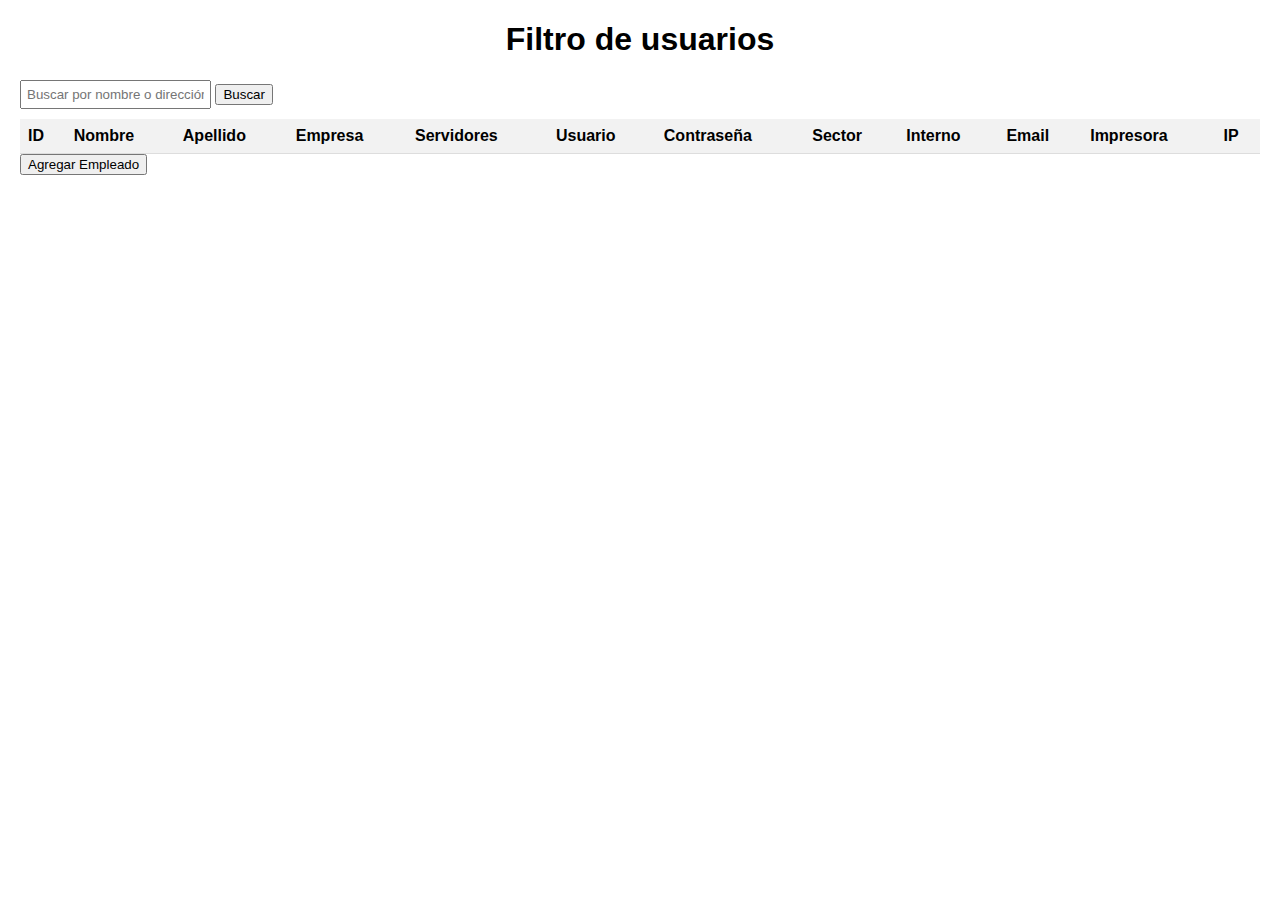
==== index.html @ abe61a06 "funcional motor de busqueda" ====
<!DOCTYPE html>
<html lang="es">
<head>
  <meta charset="UTF-8">
  <title>Filtro de usuarios</title>
  <link rel="stylesheet" href="style.css">
</head>
<body>
  <h1>Filtro de usuarios</h1>
  <div>
    <input type="text" id="filtroInput" placeholder="Buscar por nombre o dirección IP">
    <button onclick="filtrarUsuarios()">Buscar</button>
  </div>
  <table id="tablaUsuarios">
    <tr>
      <th>ID</th>
      <th>Nombre</th>
      <th>Apellido</th>
      <th>Empresa</th>
      <th>Servidores</th>
      <th>Usuario</th>
      <th>Contraseña</th>
      <th>Sector</th>
      <th>Interno</th>
      <th>Email</th>
      <th>Impresora</th>
      <th>IP</th>
    </tr>
  </table>
  <button onclick="window.location.href = 'formulario.html'">Agregar Empleado</button>
  <script src="script.js"></script>
</body>
</html>
---- style.css ----
body {
    font-family: Arial, sans-serif;
    margin: 20px;
  }
  
  h1 {
    text-align: center;
  }
  
  input {
    margin-bottom: 10px;
    padding: 5px;
  }
  
  table {
    width: 100%;
    border-collapse: collapse;
  }
  
  th, td {
    padding: 8px;
    text-align: left;
    border-bottom: 1px solid #ddd;
  }
  
  th {
    background-color: #f2f2f2;
  }
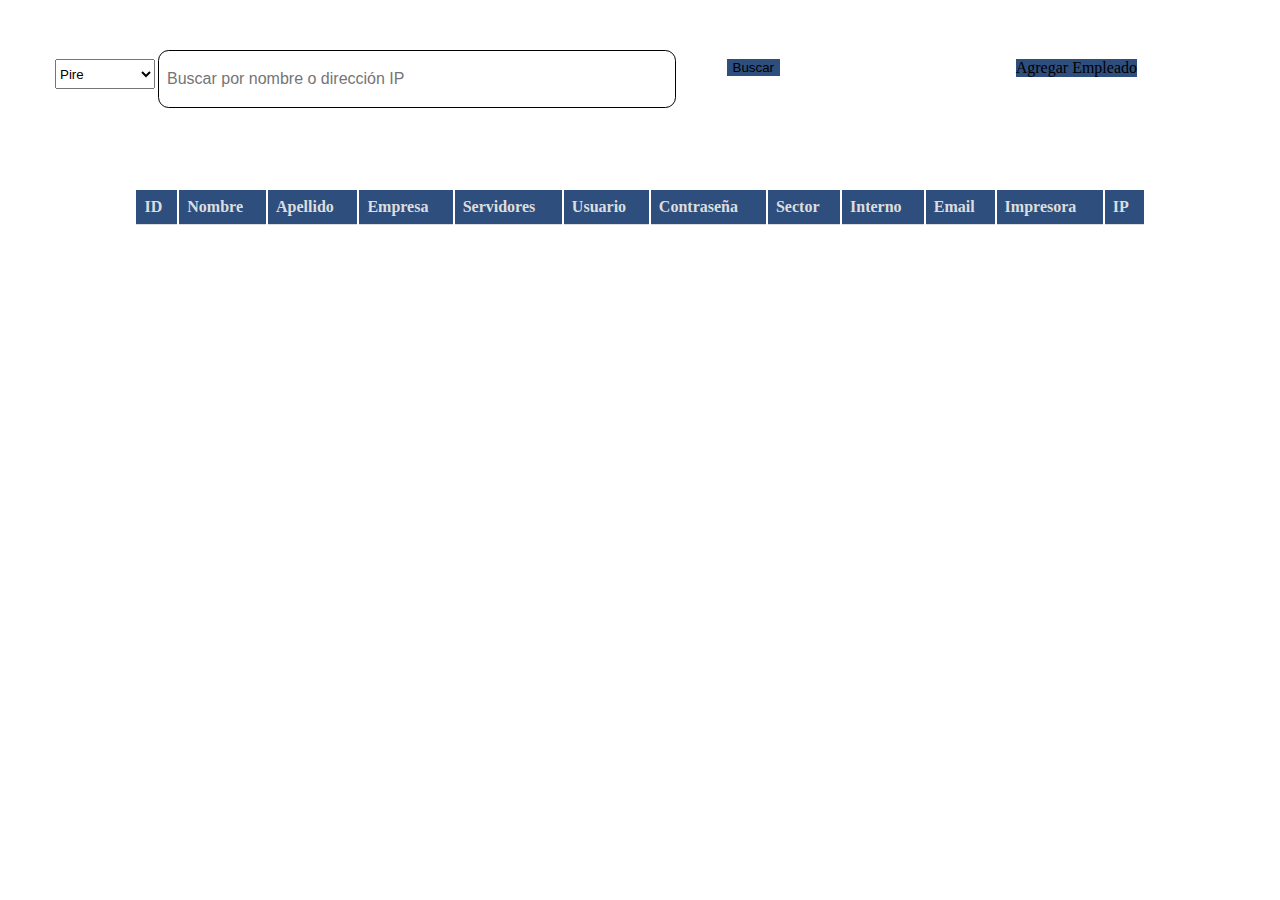
==== commit 505e9898: "funcional y diseño" ====
--- a/index.html
+++ b/index.html
@@ -4,13 +4,22 @@
   <meta charset="UTF-8">
   <title>Filtro de usuarios</title>
   <link rel="stylesheet" href="style.css">
+  <link href="https://cdn.jsdelivr.net/npm/bootstrap@5.3.0-alpha3/dist/css/bootstrap.min.css" rel="stylesheet" integrity="sha384-KK94CHFLLe+nY2dmCWGMq91rCGa5gtU4mk92HdvYe+M/SXH301p5ILy+dN9+nJOZ" crossorigin="anonymous">
+
 </head>
 <body>
-  <h1>Filtro de usuarios</h1>
+  <div class="container">
+    <input type="text"  id="filtroInput" placeholder="Buscar por nombre o dirección IP">
+    <button type="button" class="btn btn-primary btn-sm" id="button-buscar" onclick="filtrarUsuarios()">Buscar</button>
+    <label for="empresa" id="empresa"></label>
+      <select id="empresa" name="empresa" required>
+        <option value="pire">Pire</option>
+        <option value="valley">Valley</option>
+        <option value="hicsa">Hicsa</option>
+      </select>
+      <div button class="btn btn-primary btn-sm" id="button-container" onclick="window.location.href = 'formulario.html'">Agregar Empleado</button> </div>
+  </div>
   <div>
-    <input type="text" id="filtroInput" placeholder="Buscar por nombre o dirección IP">
-    <button onclick="filtrarUsuarios()">Buscar</button>
-  </div>
   <table id="tablaUsuarios">
     <tr>
       <th>ID</th>
@@ -27,7 +36,9 @@
       <th>IP</th>
     </tr>
   </table>
-  <button onclick="window.location.href = 'formulario.html'">Agregar Empleado</button>
+</div>
   <script src="script.js"></script>
+  <script src="https://cdn.jsdelivr.net/npm/bootstrap@5.3.0-alpha3/dist/js/bootstrap.bundle.min.js" integrity="sha384-ENjdO4Dr2bkBIFxQpeoTz1HIcje39Wm4jDKdf19U8gI4ddQ3GYNS7NTKfAdVQSZe" crossorigin="anonymous"></script>
+
 </body>
 </html>--- a/style.css
+++ b/style.css
@@ -1,21 +1,20 @@
-body {
-    font-family: Arial, sans-serif;
-    margin: 20px;
-  }
-  
-  h1 {
-    text-align: center;
-  }
   
   input {
-    margin-bottom: 10px;
-    padding: 5px;
+    margin-bottom: 30px;
+    padding: 8px;
+    border-radius: 8pt;
+    color: black;
   }
   
   table {
-    width: 100%;
-    border-collapse: collapse;
-  }
+      margin-top: 80px;
+      margin-bottom: 20px;
+      margin-left: auto;
+      margin-right: auto;
+      width: 80%;
+    }
+    
+
   
   th, td {
     padding: 8px;
@@ -23,7 +22,62 @@
     border-bottom: 1px solid #ddd;
   }
   
-  th {
-    background-color: #f2f2f2;
+   
+  tr:first-child {
+    background-color: #2e4e7e;
+    color: #ddd;
+  
   }
-  +  
+  #tablaUsuarios tbody tr {
+    border-bottom: 1px solid #ccc; /* Ajusta el estilo y color de la línea separadora según tus preferencias */
+  } 
+
+  
+
+
+#button-container {
+    display: flex;
+    justify-content: end;
+    position: absolute;
+    top: 59px;
+    right: 143px;
+    align-items: center;
+    background-color: #2e4e7e;
+    border: none;
+  }
+
+
+  #empresa {
+    position: absolute;
+    top: 59px;
+    right: 1125px;
+    height: 30px;
+    width: 100px;
+
+  }  
+
+  #empresa:hover {
+    cursor: pointer;
+  }
+
+  #button-buscar {
+    display: flex;
+    position: absolute;
+    right: 500px;
+    top: 59px;
+    background-color: #2e4e7e;
+    border: none;
+
+  }
+
+  #filtroInput {
+    width: 500px; /* Ajusta el valor según el tamaño deseado */
+    height: 40px; /* Ajusta el valor según el tamaño deseado */
+    font-size: 16px; /* Ajusta el valor según el tamaño de fuente deseado */
+    margin: 50px auto 0 ; /* Agrega un margen superior de 50px */
+    margin-left: 150px;
+    display: block;
+    border: 1.5px solid;
+    
+  }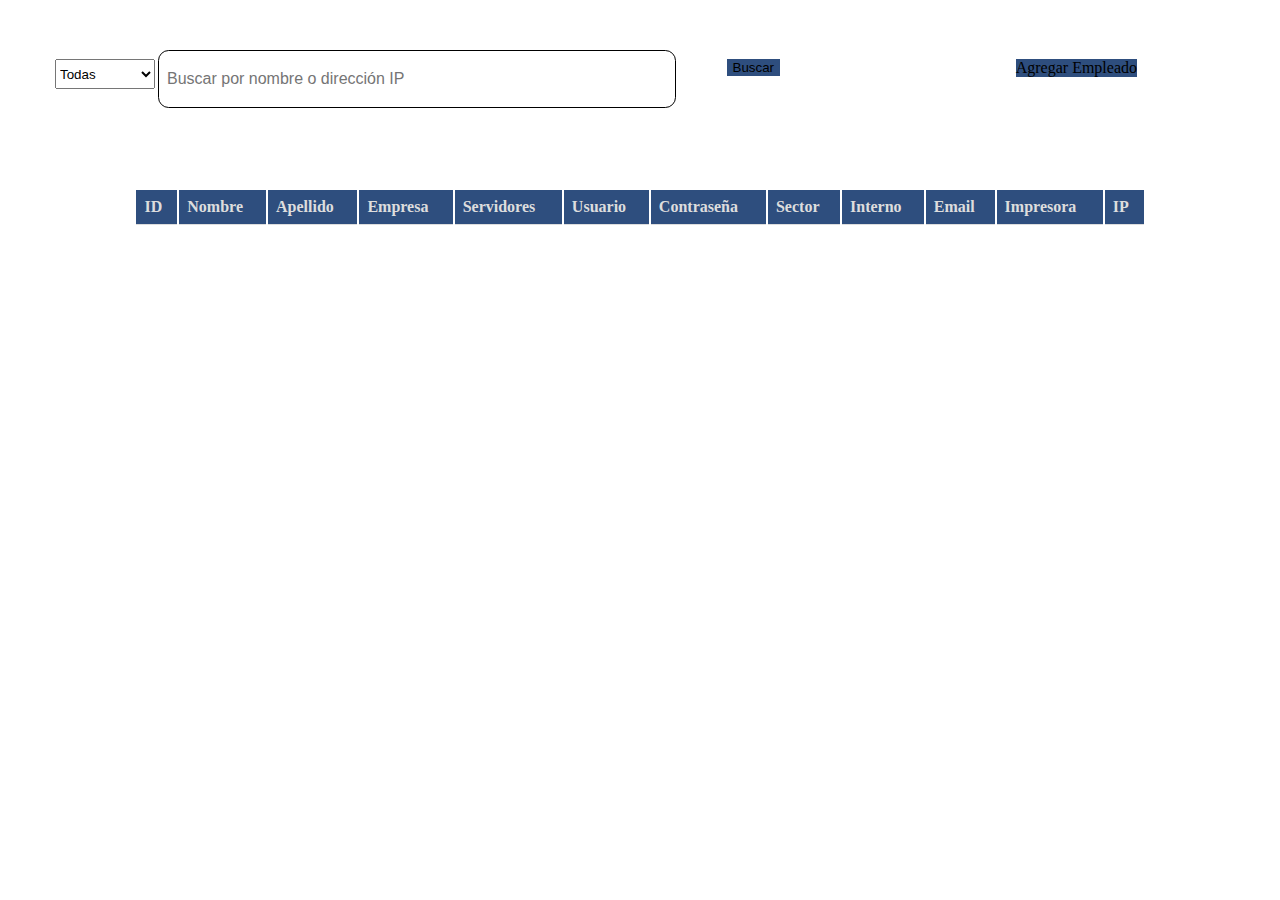
==== commit dea19ef6: "actualizacion, Funcional, A falta de detalles" ====
--- a/index.html
+++ b/index.html
@@ -11,12 +11,13 @@
   <div class="container">
     <input type="text"  id="filtroInput" placeholder="Buscar por nombre o dirección IP">
     <button type="button" class="btn btn-primary btn-sm" id="button-buscar" onclick="filtrarUsuarios()">Buscar</button>
-    <label for="empresa" id="empresa"></label>
-      <select id="empresa" name="empresa" required>
-        <option value="pire">Pire</option>
-        <option value="valley">Valley</option>
-        <option value="hicsa">Hicsa</option>
-      </select>
+    <label for="empresaInput"></label>
+    <select id="empresaInput">
+      <option value="">Todas </option>
+      <option value="1">Pire</option>
+      <option value="2">Valley</option>
+      <option value="3">Hicsa</option>
+    </select>
       <div button class="btn btn-primary btn-sm" id="button-container" onclick="window.location.href = 'formulario.html'">Agregar Empleado</button> </div>
   </div>
   <div>
--- a/style.css
+++ b/style.css
@@ -48,7 +48,7 @@
   }
 
 
-  #empresa {
+  #empresaInput {
     position: absolute;
     top: 59px;
     right: 1125px;
@@ -57,7 +57,7 @@
 
   }  
 
-  #empresa:hover {
+  #empresaInput:hover {
     cursor: pointer;
   }
 
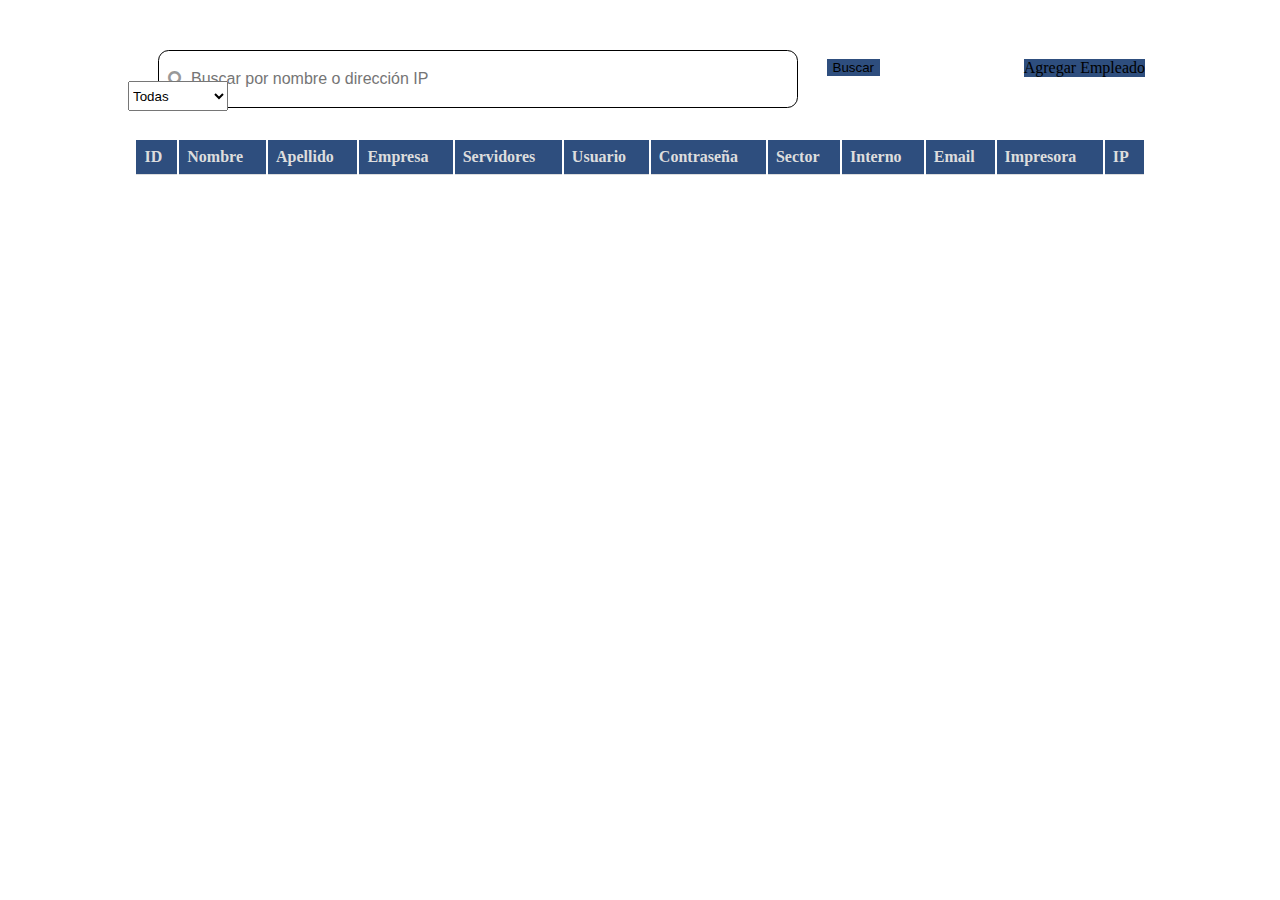
==== commit 8ac326a4: "version 1.0" ====
--- a/index.html
+++ b/index.html
@@ -5,11 +5,16 @@
   <title>Filtro de usuarios</title>
   <link rel="stylesheet" href="style.css">
   <link href="https://cdn.jsdelivr.net/npm/bootstrap@5.3.0-alpha3/dist/css/bootstrap.min.css" rel="stylesheet" integrity="sha384-KK94CHFLLe+nY2dmCWGMq91rCGa5gtU4mk92HdvYe+M/SXH301p5ILy+dN9+nJOZ" crossorigin="anonymous">
+  <link rel="stylesheet" href="https://cdnjs.cloudflare.com/ajax/libs/font-awesome/5.15.3/css/all.min.css" integrity="sha512-..." crossorigin="anonymous" />
 
 </head>
 <body>
   <div class="container">
-    <input type="text"  id="filtroInput" placeholder="Buscar por nombre o dirección IP">
+    <div class="input-container">
+      <input type="text" id="filtroInput" placeholder="Buscar por nombre o dirección IP" />
+      <span class="search-icon"><i class="fas fa-search"></i></span>
+    </div>
+    
     <button type="button" class="btn btn-primary btn-sm" id="button-buscar" onclick="filtrarUsuarios()">Buscar</button>
     <label for="empresaInput"></label>
     <select id="empresaInput">
--- a/style.css
+++ b/style.css
@@ -6,8 +6,15 @@
     color: black;
   }
   
+  td {
+    background-color: rgb(216, 221, 253);
+    font-weight: 500;
+  }
+
+
+  
   table {
-      margin-top: 80px;
+      margin-top: 0px;
       margin-bottom: 20px;
       margin-left: auto;
       margin-right: auto;
@@ -30,18 +37,15 @@
   }
   
   #tablaUsuarios tbody tr {
-    border-bottom: 1px solid #ccc; /* Ajusta el estilo y color de la línea separadora según tus preferencias */
+    border-bottom: 1px solid #000000; /* Ajusta el estilo y color de la línea separadora según tus preferencias */
   } 
-
-  
-
 
 #button-container {
     display: flex;
     justify-content: end;
     position: absolute;
     top: 59px;
-    right: 143px;
+    right: 135px;
     align-items: center;
     background-color: #2e4e7e;
     border: none;
@@ -50,8 +54,8 @@
 
   #empresaInput {
     position: absolute;
-    top: 59px;
-    right: 1125px;
+    top: 9%;
+    left: 10%;
     height: 30px;
     width: 100px;
 
@@ -64,20 +68,40 @@
   #button-buscar {
     display: flex;
     position: absolute;
-    right: 500px;
+    right: 400px;
     top: 59px;
     background-color: #2e4e7e;
     border: none;
 
   }
 
+  .input-container {
+    position: relative;
+    width: 600px;
+    margin: 50px auto 0;
+    margin-left: 150px;
+  }
+  
   #filtroInput {
-    width: 500px; /* Ajusta el valor según el tamaño deseado */
-    height: 40px; /* Ajusta el valor según el tamaño deseado */
-    font-size: 16px; /* Ajusta el valor según el tamaño de fuente deseado */
-    margin: 50px auto 0 ; /* Agrega un margen superior de 50px */
-    margin-left: 150px;
+    width: 100%;
+    height: 40px;
+    font-size: 16px;
     display: block;
     border: 1.5px solid;
-    
-  }+    padding-right: 30px;
+    text-indent: 24px;
+  }
+  
+  .search-icon {
+    position: absolute;
+    top: 51%;
+    left: 10px;
+    transform: translateY(-50%);
+    pointer-events: none;
+    color: #999;
+  }
+  
+  .search-icon i {
+    font-size: 16px;
+  }
+  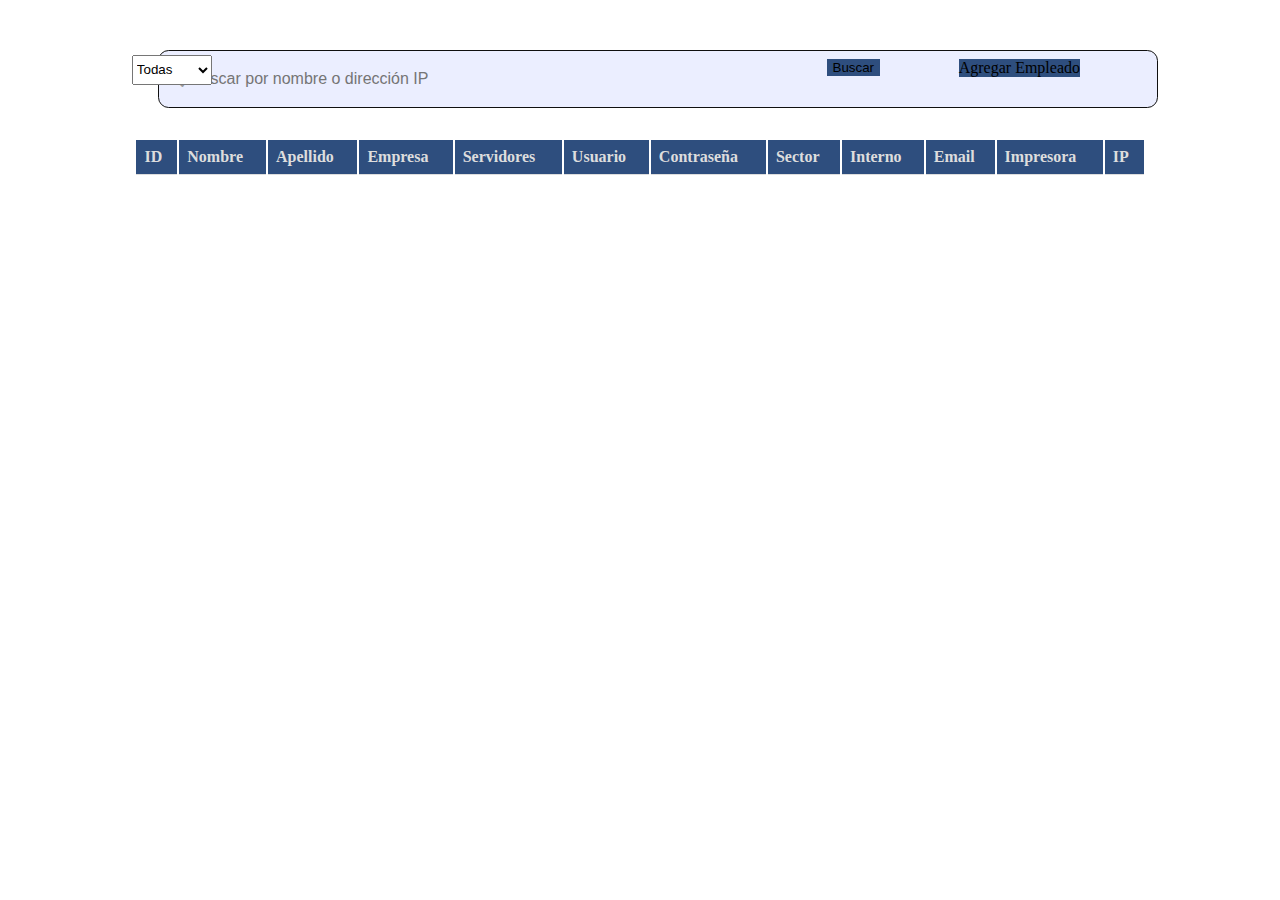
==== commit 35cb6dac: "finalizado" ====
--- a/index.html
+++ b/index.html
@@ -16,7 +16,7 @@
     </div>
     
     <button type="button" class="btn btn-primary btn-sm" id="button-buscar" onclick="filtrarUsuarios()">Buscar</button>
-    <label for="empresaInput"></label>
+    <label for="empresaInput" id=""></label>
     <select id="empresaInput">
       <option value="">Todas </option>
       <option value="1">Pire</option>
--- a/style.css
+++ b/style.css
@@ -6,11 +6,14 @@
     color: black;
   }
   
-  td {
-    background-color: rgb(216, 221, 253);
-    font-weight: 500;
+  .color-fondo-1 {
+    background-color: #d4d3d3; /* Primer color de fondo */
   }
-
+  
+  .color-fondo-2 {
+    background-color: #d9d8ff; /* Segundo color de fondo */
+  }
+  
 
   
   table {
@@ -32,12 +35,12 @@
    
   tr:first-child {
     background-color: #2e4e7e;
-    color: #ddd;
+    color: #dddddd;
   
   }
   
   #tablaUsuarios tbody tr {
-    border-bottom: 1px solid #000000; /* Ajusta el estilo y color de la línea separadora según tus preferencias */
+    border-bottom: 2px solid #000000; /* Ajusta el estilo y color de la línea separadora según tus preferencias */
   } 
 
 #button-container {
@@ -45,7 +48,7 @@
     justify-content: end;
     position: absolute;
     top: 59px;
-    right: 135px;
+    right: 200px;
     align-items: center;
     background-color: #2e4e7e;
     border: none;
@@ -54,16 +57,28 @@
 
   #empresaInput {
     position: absolute;
-    top: 9%;
-    left: 10%;
+    top: 6.1%;
+    left: 10.3%;
     height: 30px;
-    width: 100px;
+    width: 80px;
 
   }  
+
+  #text-input {
+    display: flex;
+    font-weight: bold;
+    margin-bottom: 5px;
+    position: relative;
+    top: -60px;
+    left: -110px;
+  }
 
   #empresaInput:hover {
     cursor: pointer;
   }
+
+
+
 
   #button-buscar {
     display: flex;
@@ -83,13 +98,16 @@
   }
   
   #filtroInput {
-    width: 100%;
+    width: 160%;
     height: 40px;
     font-size: 16px;
-    display: block;
+    display: flex;
     border: 1.5px solid;
     padding-right: 30px;
     text-indent: 24px;
+    color: #0f0f0f;
+    background-color: rgb(235, 238, 255);
+  
   }
   
   .search-icon {
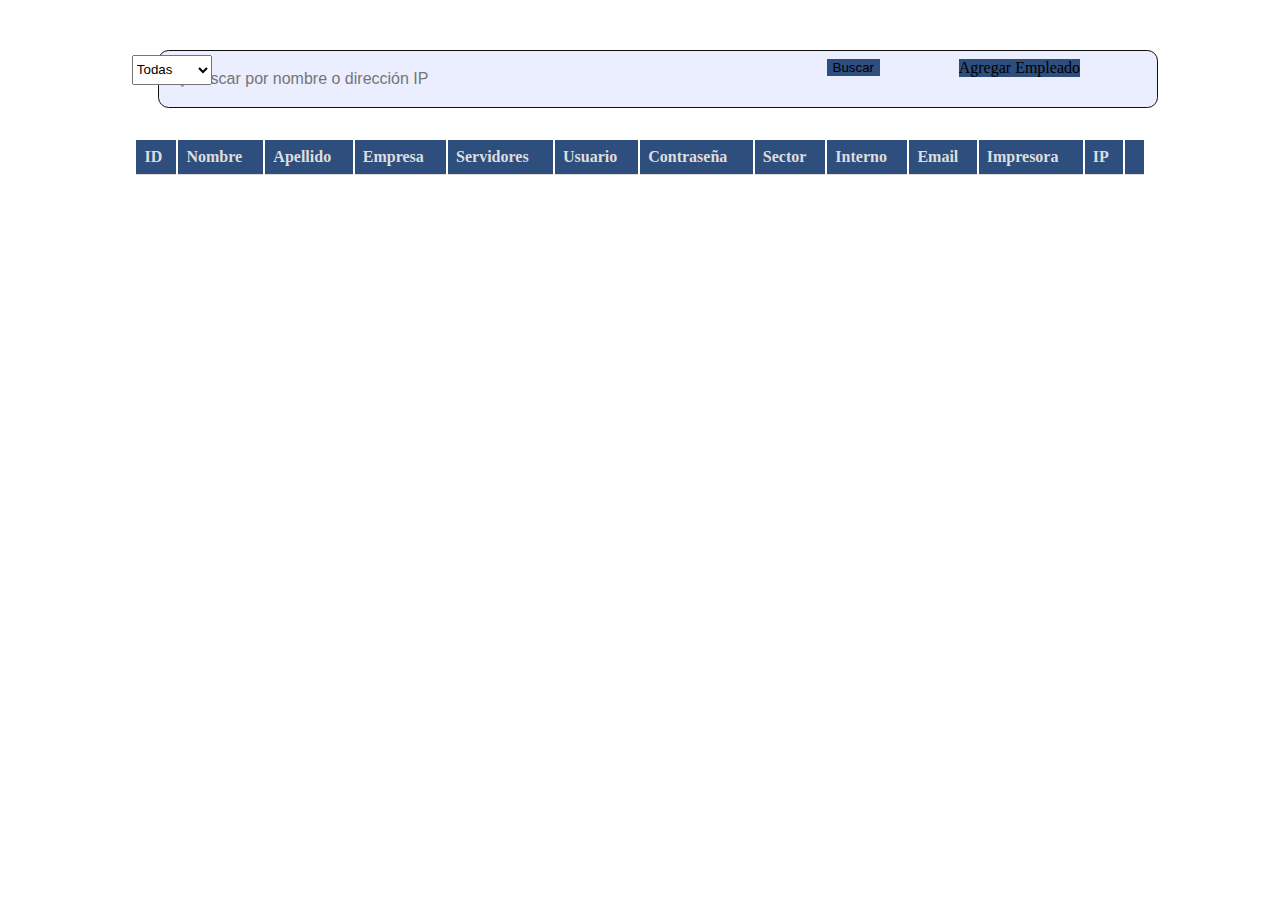
==== commit 140eeea4: "v1.00" ====
--- a/index.html
+++ b/index.html
@@ -40,6 +40,7 @@
       <th>Email</th>
       <th>Impresora</th>
       <th>IP</th>
+      <th></th>
     </tr>
   </table>
 </div>
